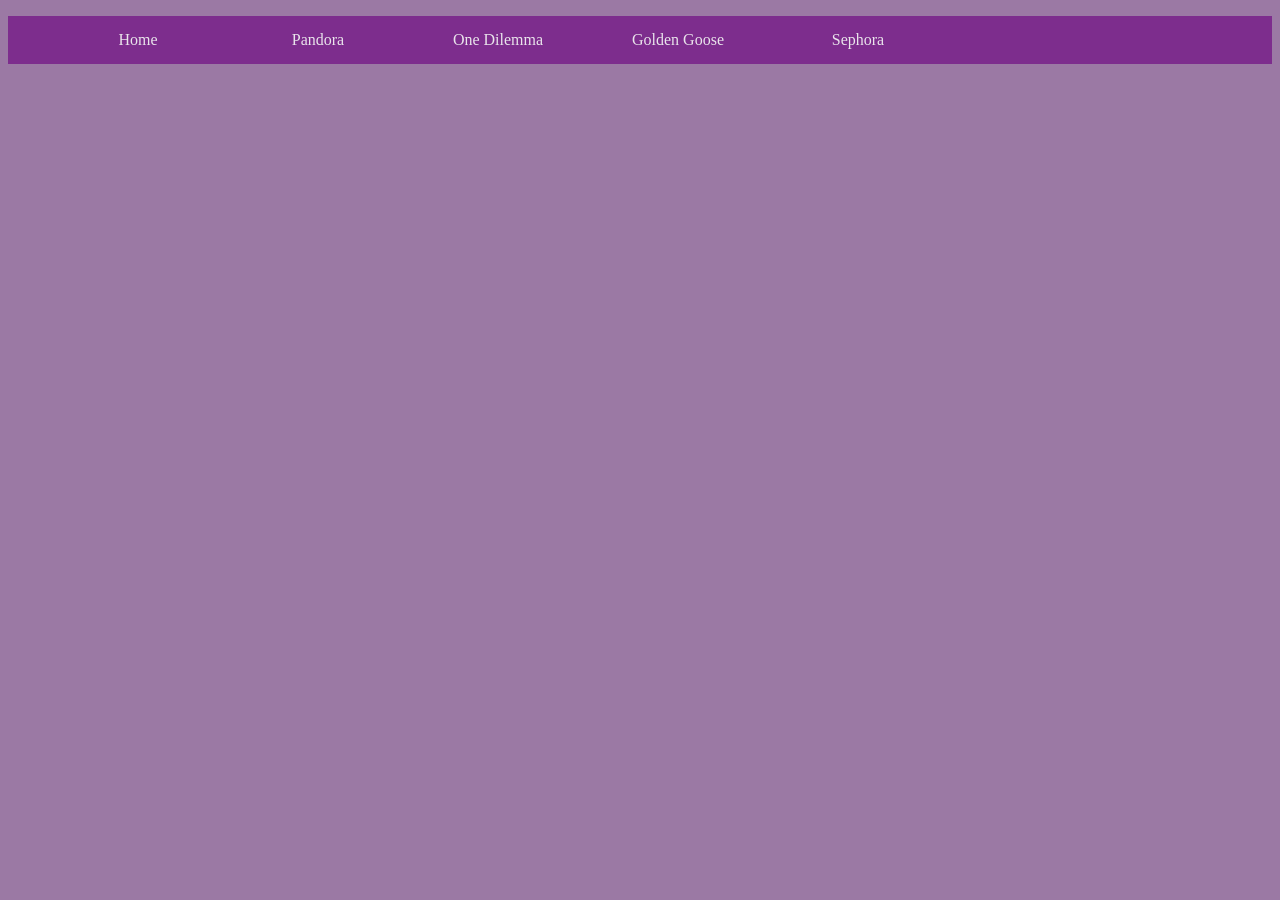
==== finalproyect2.html @ d6961b26 "Add files via upload" ====
<!DOCTYPE html>
<html>
<head>
	<meta charset="utf-8">
	<meta name="viewport" content="width=device-width, initial-scale=1">
	<title>Pandora</title>
	<link rel="stylesheet" type="text/css" href="styles2.css">
</head>
<body>
	<ul>
		<li>
			<a href="finalproyect1.html">
			Home
			</a>
		</li>
		<li>
			<a href="finalproyect2" class="pandoraActive">
			Pandora
			</a>
		</li>
		<li>
			<a href="finalproyect3">
			One Dilemma
			</a>
		</li>
		<li>
			<a href="finalproyect4">
			Golden Goose
			</a>
		</li>
		<li>
			<a href="finalproyect5">
			Sephora
			</a>
		</li>
	</ul>
</body>
</html>
---- styles2.css ----
h1{
	color: #ebe1ed;
}
body{
	background-color: #9b79a4;
}
ul{
	list-style-type: none;
	background-color: #7d2d8d;
	overflow: hidden;
}
ul li{
	float: left;
	text-align: center;
}
p{
	color: #e9e4eb;
}
h1{
	color: #e9e4eb;
}
ul li a{
	text-decoration: none;
	display: block;
	width: 150px;
	padding: 15px 15px;
	color:#e9e4eb ;
}
ul li a:hover{
	background-color:#867686 ;
	color:#8b5689 ;
}
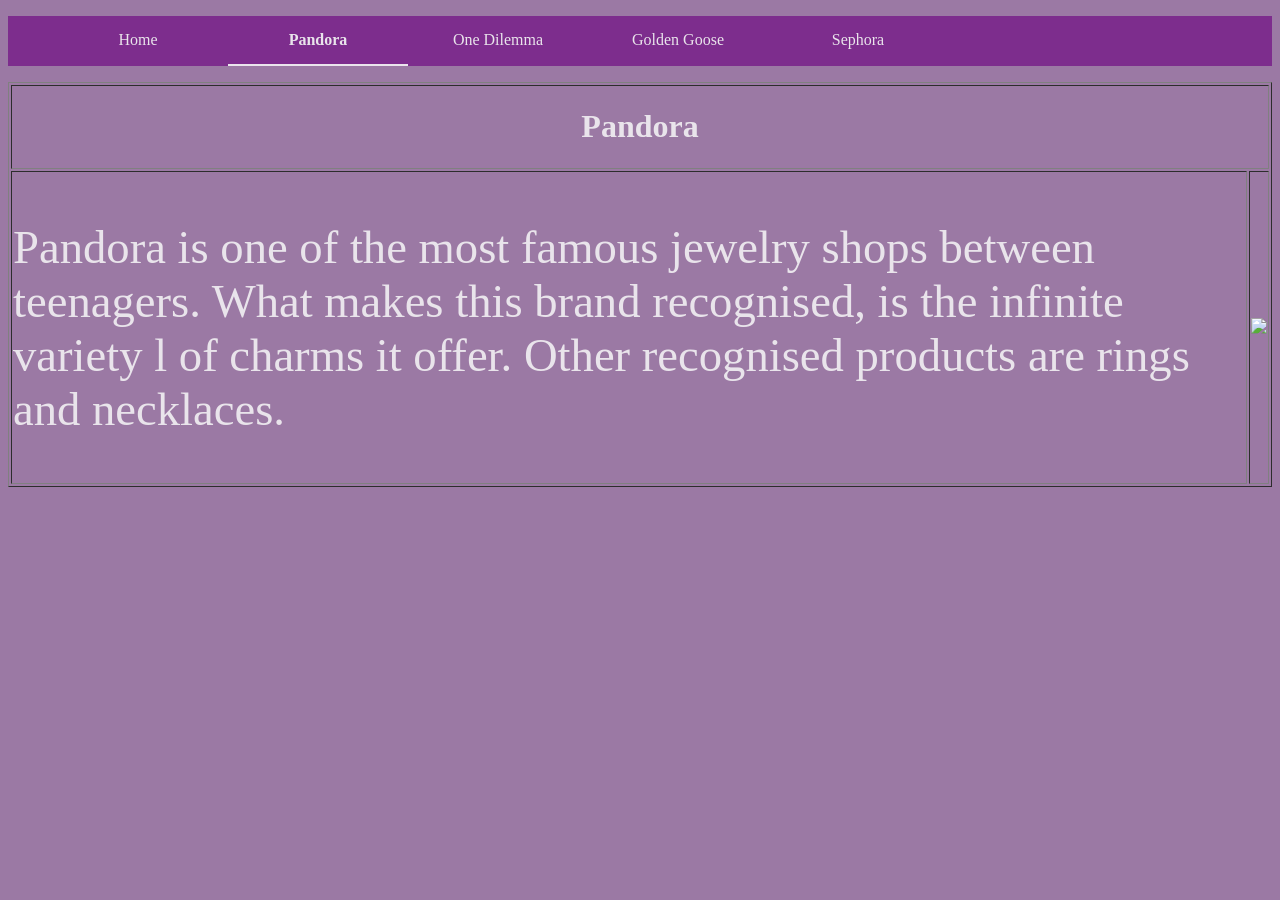
==== commit 1358e10e: "Add files via upload" ====
--- a/finalproyect2.html
+++ b/finalproyect2.html
@@ -14,7 +14,7 @@
 			</a>
 		</li>
 		<li>
-			<a href="finalproyect2" class="pandoraActive">
+			<a href="finalproyect2.html" class="pandoraActive">
 			Pandora
 			</a>
 		</li>
@@ -34,5 +34,21 @@
 			</a>
 		</li>
 	</ul>
+	<table border="1" width="100%">
+		<tr>
+			<td align="center" colspan="2">
+				<h1>Pandora</h1>
+			</td>
+		</tr>
+		<tr>
+			<td>
+				<p> Pandora is one of the most famous jewelry shops between teenagers. What makes this brand recognised, is the infinite variety l of charms it offer. Other recognised products are rings and necklaces.</p>
+				
+			</td>
+			<td>
+				<img src="canva 4.jpg" width="600">
+			</td>
+		</tr>
+	</table>
 </body>
 </html>
--- a/styles2.css
+++ b/styles2.css
@@ -29,4 +29,15 @@
 ul li a:hover{
 	background-color:#867686 ;
 	color:#8b5689 ;
+}
+.active{
+	font-weight: bold;
+	border-bottom: solid 2px #ebe5ed;
+}
+.pandoraActive{
+	font-weight: bold;
+	border-bottom: solid 2px #ebe5ed;
+}
+p{
+	font-size: 35pt;
 }
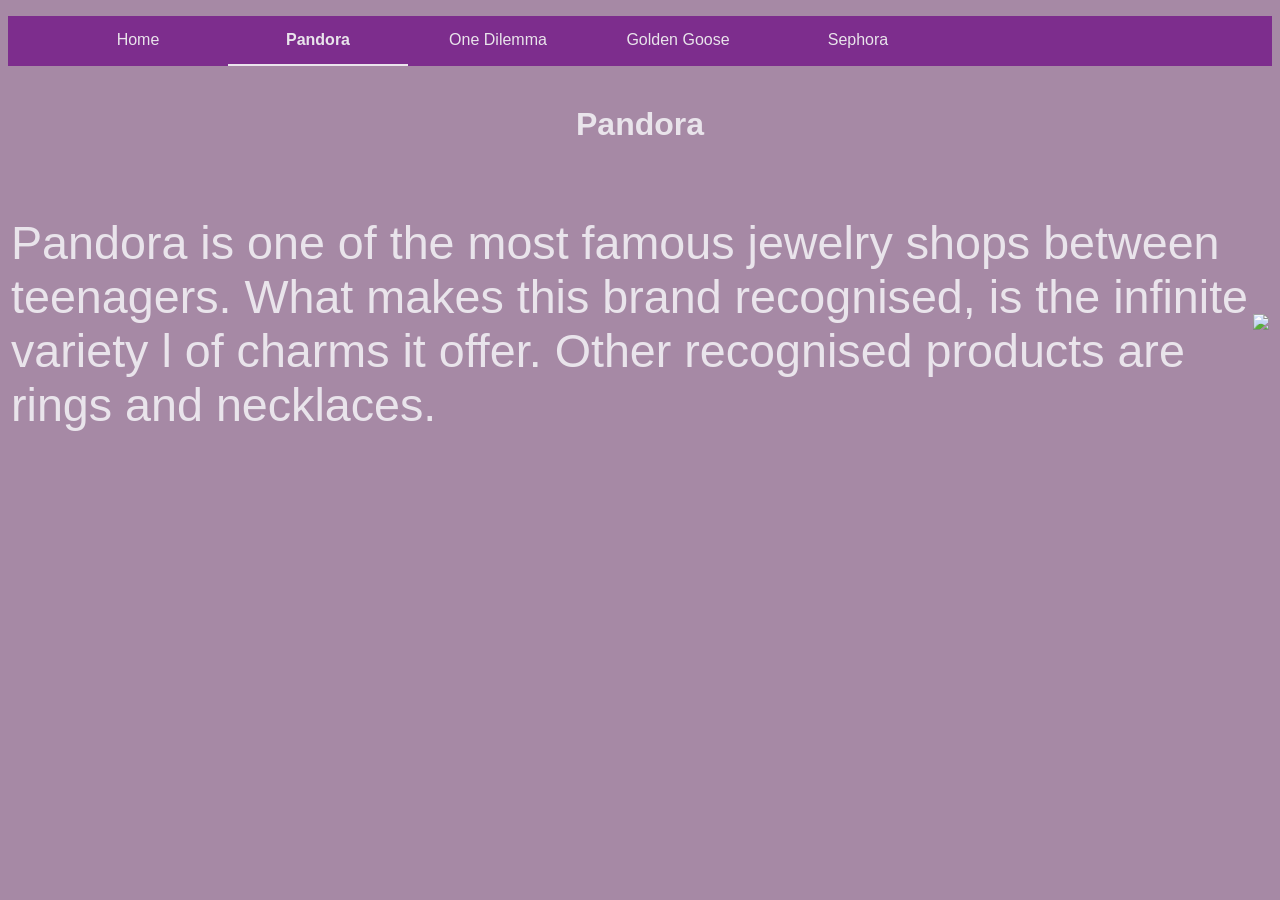
==== commit b20e96de: "Add files via upload" ====
--- a/finalproyect2.html
+++ b/finalproyect2.html
@@ -6,7 +6,7 @@
 	<title>Pandora</title>
 	<link rel="stylesheet" type="text/css" href="styles2.css">
 </head>
-<body>
+<body style="background-color: #a689a5;">
 	<ul>
 		<li>
 			<a href="finalproyect1.html">
@@ -19,22 +19,22 @@
 			</a>
 		</li>
 		<li>
-			<a href="finalproyect3">
+			<a href="finalproyect3.html">
 			One Dilemma
 			</a>
 		</li>
 		<li>
-			<a href="finalproyect4">
+			<a href="finalproyect4.html">
 			Golden Goose
 			</a>
 		</li>
 		<li>
-			<a href="finalproyect5">
+			<a href="finalproyect5.html">
 			Sephora
 			</a>
 		</li>
 	</ul>
-	<table border="1" width="100%">
+	<table  width="100%" align="center">
 		<tr>
 			<td align="center" colspan="2">
 				<h1>Pandora</h1>
--- a/styles2.css
+++ b/styles2.css
@@ -3,6 +3,10 @@
 }
 body{
 	background-color: #9b79a4;
+	font-family: "Lexend", sans-serif;
+  font-optical-sizing: auto;
+  font-weight: <weight>;
+  font-style: normal;
 }
 ul{
 	list-style-type: none;
@@ -40,4 +44,16 @@
 }
 p{
 	font-size: 35pt;
+}
+.GoldenGooseActive{
+	font-weight: bold;
+	border-bottom: solid 2px #ebe5ed;
+}
+.oneDilemmaActive{
+	font-weight: bold;
+	border-bottom: solid 2px #ebe5ed;
+}
+.SephoraActive{
+	font-weight: bold;
+	border-bottom: solid 2px #ebe5ed;
 }
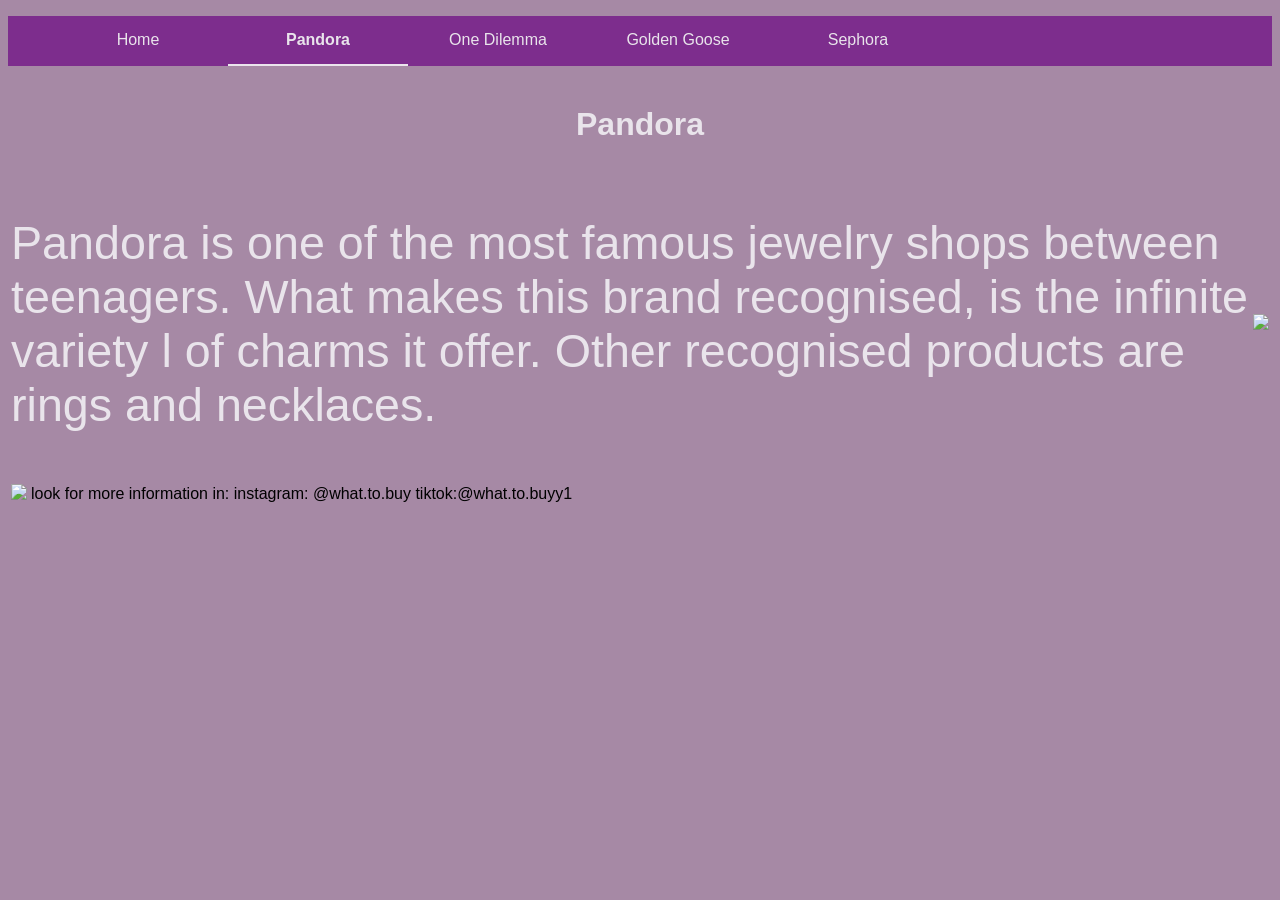
==== commit 0ca05670: "Add files via upload" ====
--- a/finalproyect2.html
+++ b/finalproyect2.html
@@ -50,5 +50,19 @@
 			</td>
 		</tr>
 	</table>
+	<footer>
+		<table>
+			<tr>
+				<td>
+					<img src="footer.jpg" width="20%">
+				</td>
+				<td>
+					look for more information in:
+					instagram: @what.to.buy
+					tiktok:@what.to.buyy1
+				</td>
+			</tr>
+		</table>
+	</footer>
 </body>
 </html>
